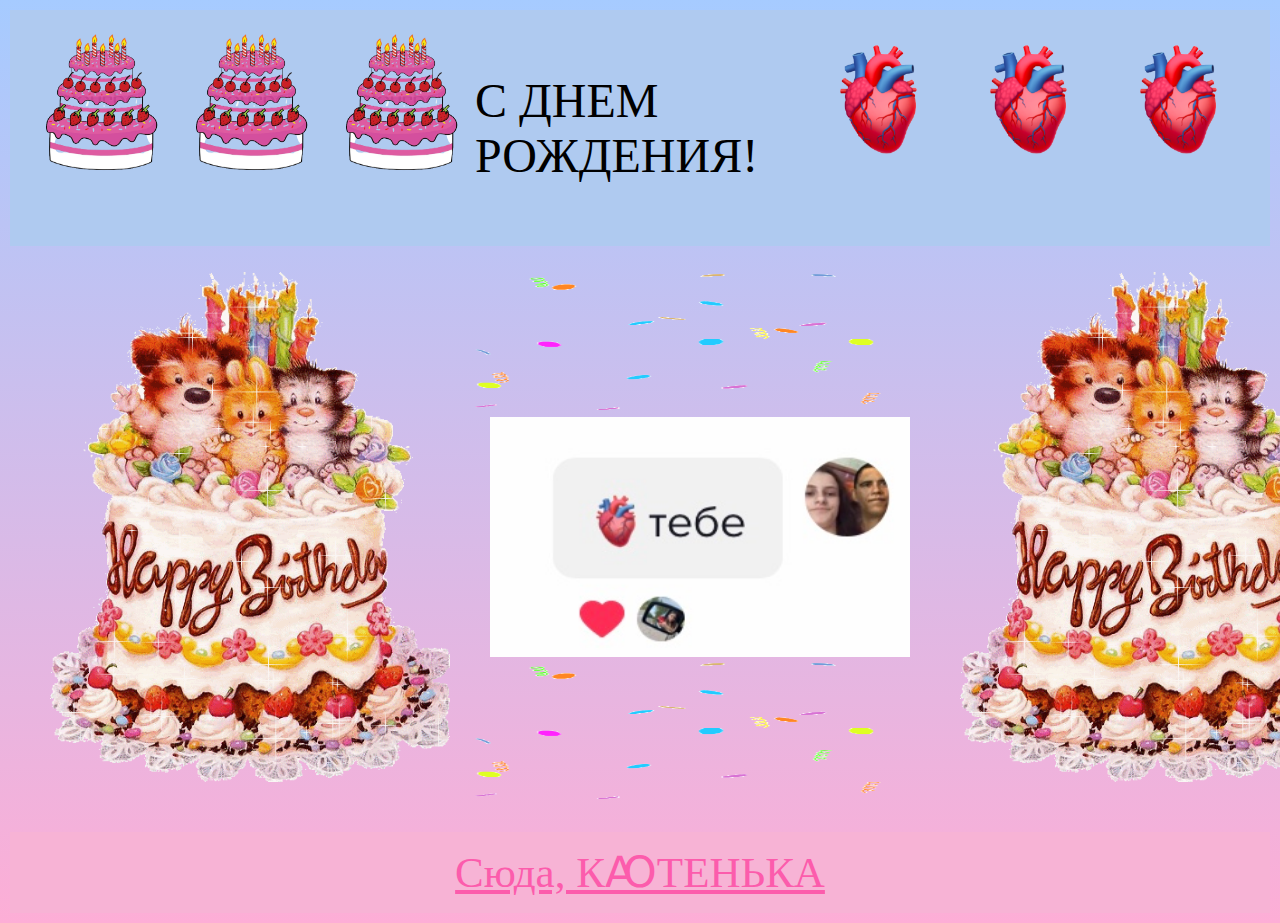
==== index.html @ 0f4040ad "Add files via upload" ====
<!DOCTYPE html>
<html lang="en">

<head>
    <meta charset="UTF-8">
    <meta name="viewport" content="width=device-width, initial-scale=1.0">
    <meta http-equiv="X-UA-Compatible" content="ie=edge">
    <link rel="shortcut icon" href="icon.png" type="image/x-icon">
    <title>Merry Christmas (or marry me)</title>
    <link rel="stylesheet" href="normalize_css.css">
    <link rel="stylesheet" href="1.css">
    
</head>

<body>
    <header>
        <div class="banner">
            <img src="logo.png" alt="cake" class = "image">
            <img src="logo.png" alt="cake" class = "image">
            <img src="logo.png" alt="cake" class = "image">
            <p class ="banner_txt"> С ДНЕМ РОЖДЕНИЯ! </p>
            <img src="heart.png" alt="cake" class="image">
            <img src="heart.png" alt="cake" class="image">
            <img src="heart.png" alt="cake" class="image">
        </div>
    </header>

    <main>
        <div class="container"> 
                <p>
                    <img src="cakegif.gif" alt="tort" class="gif">
                </p>
        </div>

        <div class="container"> 
            <p>
                <img src="confeti.gif" alt="confeti" class="gif_confeti">
                <img src="tebe.jpeg" alt="tebe" class="img_tebe">
                <img src="confeti.gif" alt="confeti" class="gif_confeti">
            </p>
           
        </div>

        <div class="container"> 
            <p>
                <img src="cakegif.gif" alt="tort" class="gif">
            </p>
        </div>

        
    </main>

    <footer>
        <p><a href="2.html">Сюда, КꜴТЕНЬКА</a></p>
       
    </footer>


</body>

</html>
---- 1.css ----
body{
    display: flex;
    flex-flow: column nowrap;
    width: 100%;
    height: 100%;
    min-height: 100vh;
    
    background: linear-gradient(rgb(166, 203, 255), rgb(253, 174, 214));
}

main {
    width: 100%;
    display: flex;
    flex-grow: 1;
    flex-direction: row;
}

aside {
    display: flex;
    flex-direction: column;
    max-width: 200px;
    padding-left: 15px;
    margin-right: 30px;
  }
  
ul {
    padding-left: 0;
}
  
li {
    list-style-type: none;
    padding: 5px;
}

.container{
    flex: 33%;
    width: 100%;
    height: 100%;
    display: flex;
    flex-direction: row;
    flex-wrap: nowrap;
}



.banner{
    justify-content: center;
    display: flex;
    flex-grow: 0;
    flex-direction: row;
    background-color:   rgb(175, 202, 240);
    margin: 10px;
    padding: 15px;
}

.banner_txt{
  font-size: 48px;
  font-family: serif;
}

.image{
    width: 150px;
    height: 150px;
}

.img_heart{
    width: 330px;
    height: 150px;
}

.img_tebe{
  width: 420px;
  height: 240px;
  margin-left: 40px;
}

.gif{
    padding-left: 50px;
    width: 450px;
    height: 510px;
}

.gif_confeti{
    width: 450px;
    height: 140px;
}

.content {
    align-content: center;
    align-items: center;
    display: flex;
    flex-direction: column;
    width: 50%;
  }
  
  .content>h2 {
    color: blue;
  }

  .content>p{
    font-size: 35px;
  }

  .content_choose{
    align-content: center;
    align-items: center;
    display: flex;
    flex-direction: column;
    width: 100%;
  }

  .content_choose>p{
    font-size: 35px;
  }

  .content_choose2{
    align-content: center;
    align-items: center;
    display: flex;
    flex-direction: column;
    width: 100%;
  }

  .smile{
      width: 90px;
      height: 90px;
  }

  .smile_2{
    width: 90px;
    height: 95px;
  }
  

  .smile_3{
    width: 120px;
    height: 100px;
  }

  .smile_4{
    width: 90px;
    height: 80px;
  }

  .kiss{
    width: 250px;
    height: 200px;
  }
  
  .content>label {
    padding-right: 30px;
  }
   
.kissgif{
    width: 400px;
    height: 428px;
}

.otkr{
  height: 684px;
  width: 500px;
}


a {
  font-size: 43px;
    color: rgb(252, 92, 172);
}

.oaoamo{
  font-size: 72px;
  background: -webkit-linear-gradient(red, yellow, green, blue, purple);
  -webkit-background-clip: text;
  -webkit-text-fill-color: transparent;
}



footer {
    justify-content: center;
    display: flex;
    flex-grow: 0;
    flex-direction: row;
    background-color: rgb(247, 179, 213);
    margin: 10px;

  }
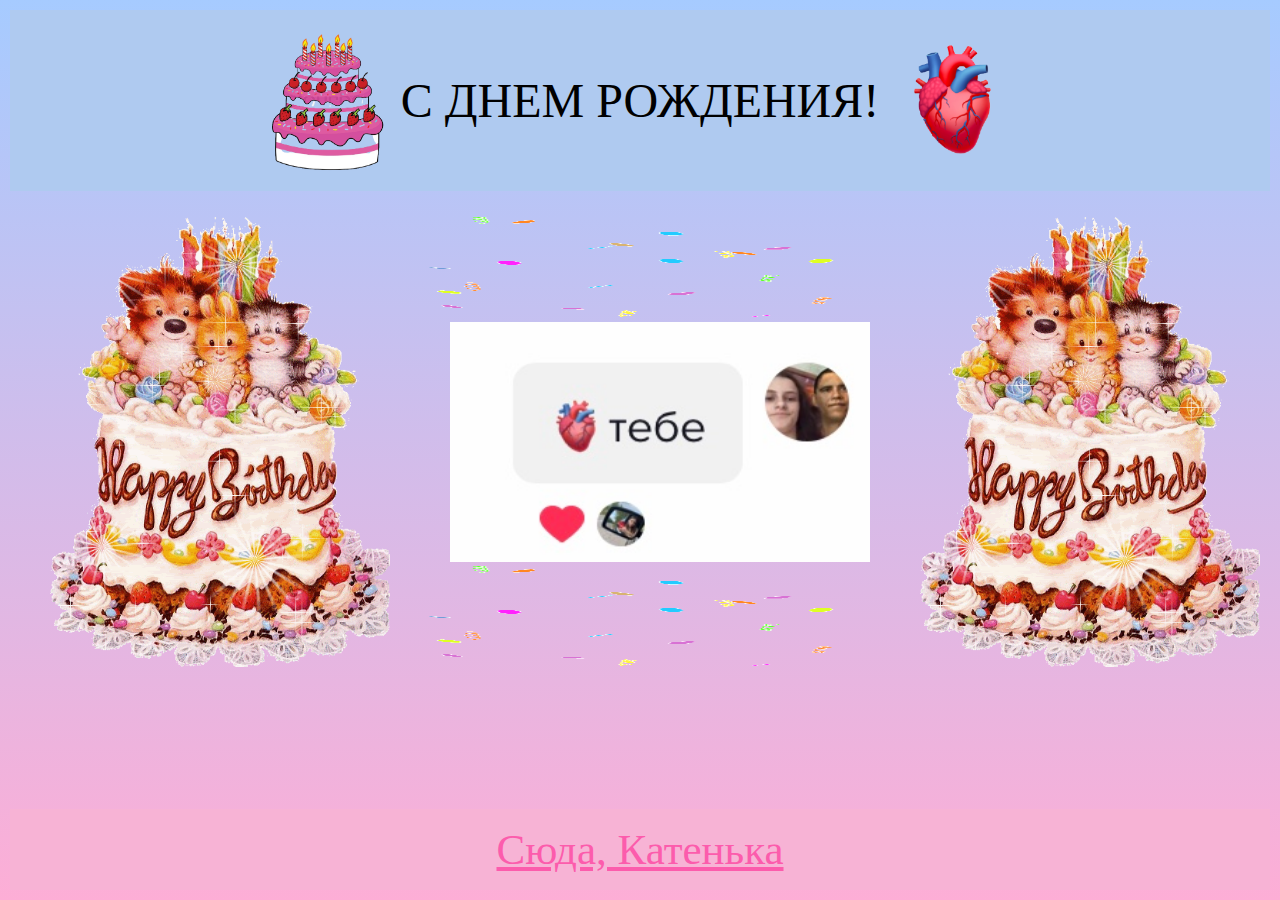
==== commit b38b6682: "Add files via upload" ====
--- a/index.html
+++ b/index.html
@@ -15,18 +15,18 @@
 <body>
     <header>
         <div class="banner">
-            <img src="logo.png" alt="cake" class = "image">
-            <img src="logo.png" alt="cake" class = "image">
+            
             <img src="logo.png" alt="cake" class = "image">
             <p class ="banner_txt"> С ДНЕМ РОЖДЕНИЯ! </p>
             <img src="heart.png" alt="cake" class="image">
-            <img src="heart.png" alt="cake" class="image">
-            <img src="heart.png" alt="cake" class="image">
+            
         </div>
     </header>
 
     <main>
-        <div class="container"> 
+        <div class="grid">
+
+             <div class="container"> 
                 <p>
                     <img src="cakegif.gif" alt="tort" class="gif">
                 </p>
@@ -47,11 +47,14 @@
             </p>
         </div>
 
+        </div>
+       
+
         
     </main>
 
     <footer>
-        <p><a href="2.html">Сюда, КꜴТЕНЬКА</a></p>
+        <p><a href="2.html">Сюда, Катенька</a></p>
        
     </footer>
 
--- a/1.css
+++ b/1.css
@@ -15,22 +15,7 @@
     flex-direction: row;
 }
 
-aside {
-    display: flex;
-    flex-direction: column;
-    max-width: 200px;
-    padding-left: 15px;
-    margin-right: 30px;
-  }
-  
-ul {
-    padding-left: 0;
-}
-  
-li {
-    list-style-type: none;
-    padding: 5px;
-}
+
 
 .container{
     flex: 33%;
@@ -76,13 +61,13 @@
 
 .gif{
     padding-left: 50px;
-    width: 450px;
-    height: 510px;
+    width: 390px;
+    height: 450px;
 }
 
 .gif_confeti{
     width: 450px;
-    height: 140px;
+    height: 100px;
 }
 
 .content {
@@ -143,8 +128,9 @@
   }
 
   .kiss{
-    width: 250px;
-    height: 200px;
+    width: 230px;
+    height: 180px;
+    margin-bottom: 30px;
   }
   
   .content>label {
@@ -157,8 +143,8 @@
 }
 
 .otkr{
-  height: 684px;
-  width: 500px;
+  height: 634px;
+  width: 450px;
 }
 
 
@@ -168,10 +154,11 @@
 }
 
 .oaoamo{
-  font-size: 72px;
+  font-size: 70px;
   background: -webkit-linear-gradient(red, yellow, green, blue, purple);
   -webkit-background-clip: text;
   -webkit-text-fill-color: transparent;
+  padding-left: 30px;
 }
 
 
@@ -186,4 +173,25 @@
 
   }
 
- 
+
+
+.grid{
+  flex: 100%;
+    width: 100%;
+    height: 100%;
+    display: flex;
+    flex-direction: row;
+    flex-wrap: nowrap;
+  }
+  
+  @media screen and (max-width: 575px) {
+  .grid{
+  flex-direction: column;
+  }
+  }
+
+  @media screen and (max-width: 575px) {
+    .banner{
+    width: 575px;
+    }
+    }